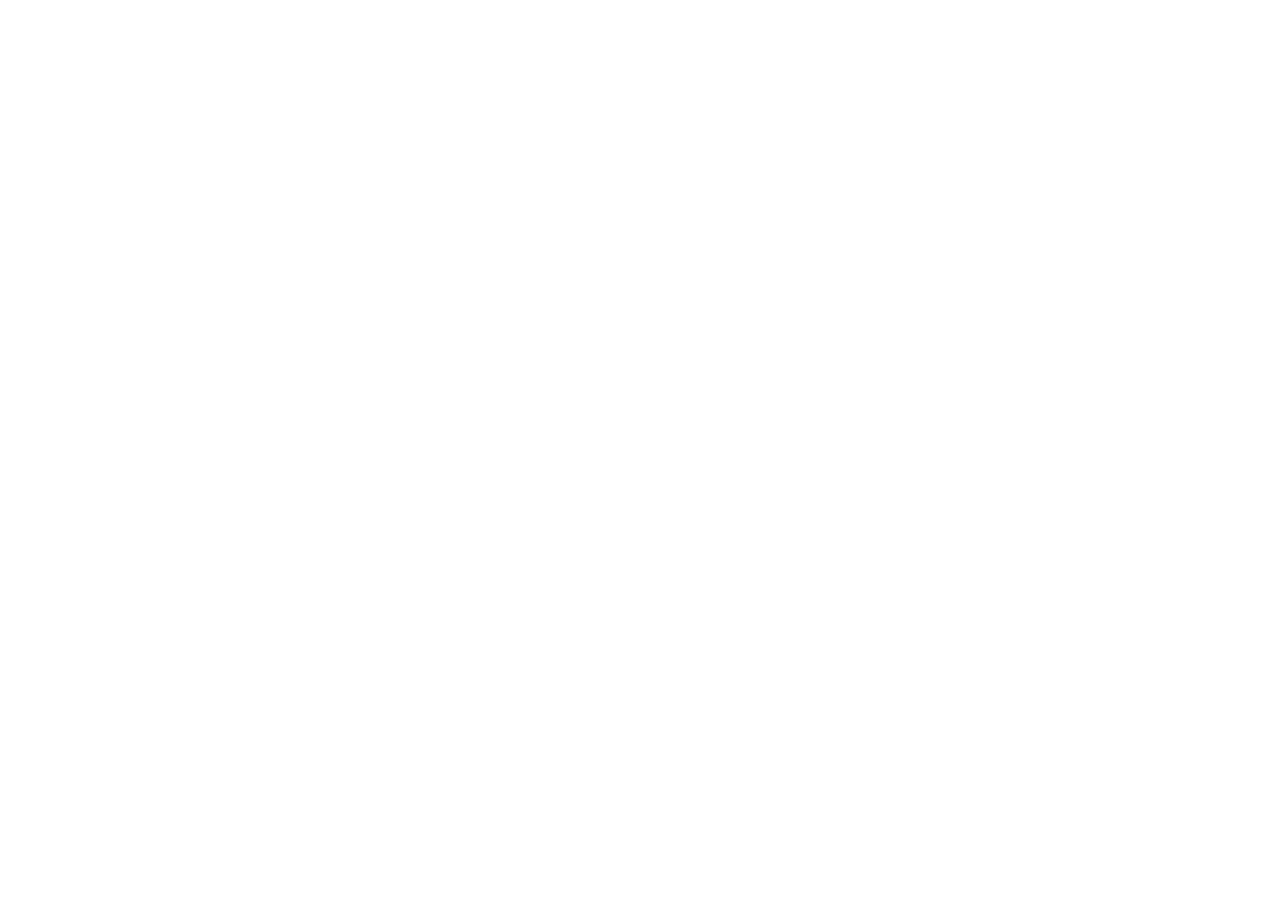
==== 01/index.html @ 0fdadde3 "Getting stuff ready" ====
<!DOCTYPE html>
<html lang="en">
<head>
	<meta charset="UTF-8">
	<meta name="viewport" content="width=device-width, initial-scale=1.0">
	<meta http-equiv="X-UA-Compatible" content="ie=edge">
	<link rel="stylesheet" href="css/style.css">
	<title>Dataservices</title>
</head>
<body>
	
	<script src="js/script.js"></script>
</body>
</html>
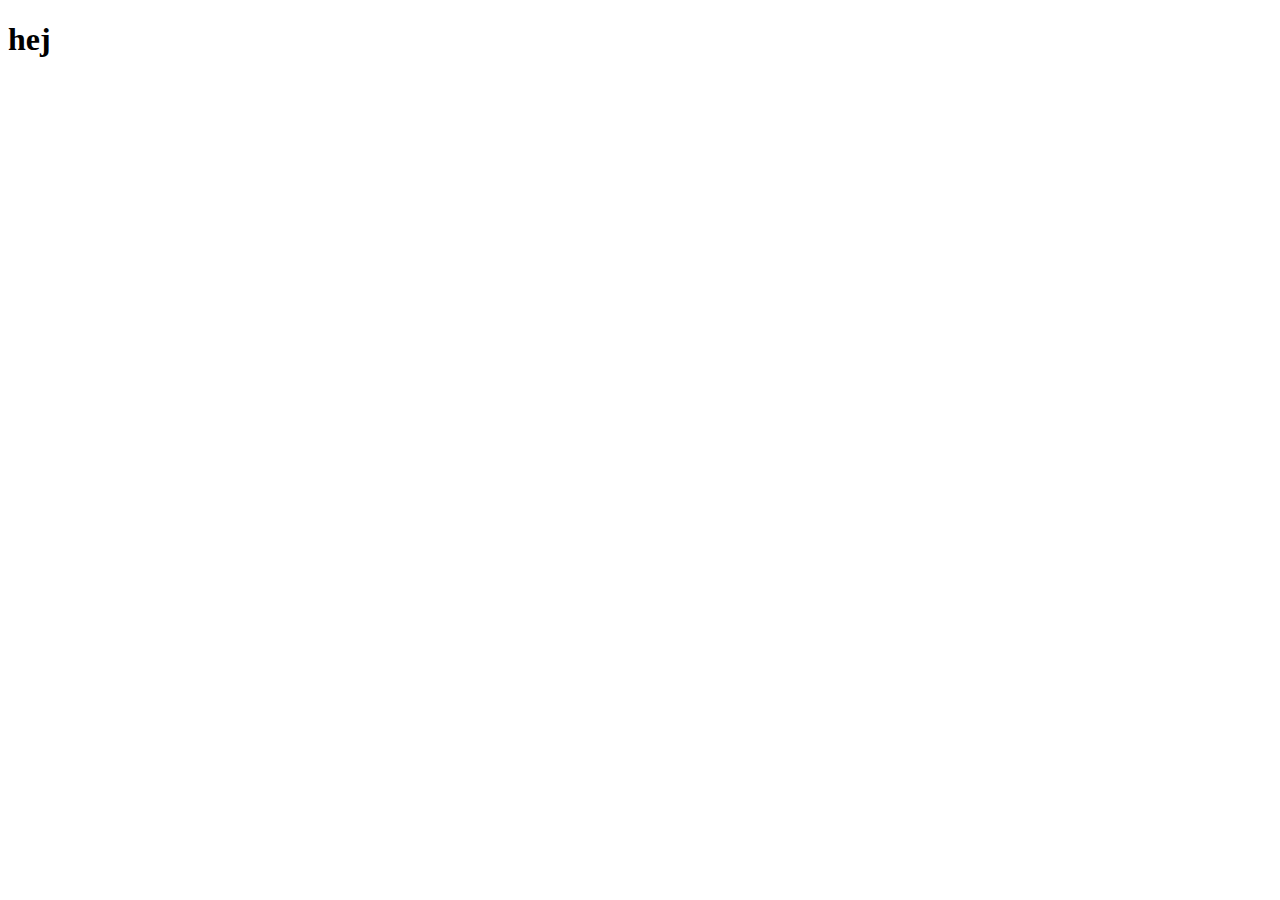
==== commit 331ab06a: "Update index.html" ====
--- a/01/index.html
+++ b/01/index.html
@@ -8,7 +8,7 @@
 	<title>Dataservices</title>
 </head>
 <body>
-	
+	<h1>hej</h1>
 	<script src="js/script.js"></script>
 </body>
 </html>